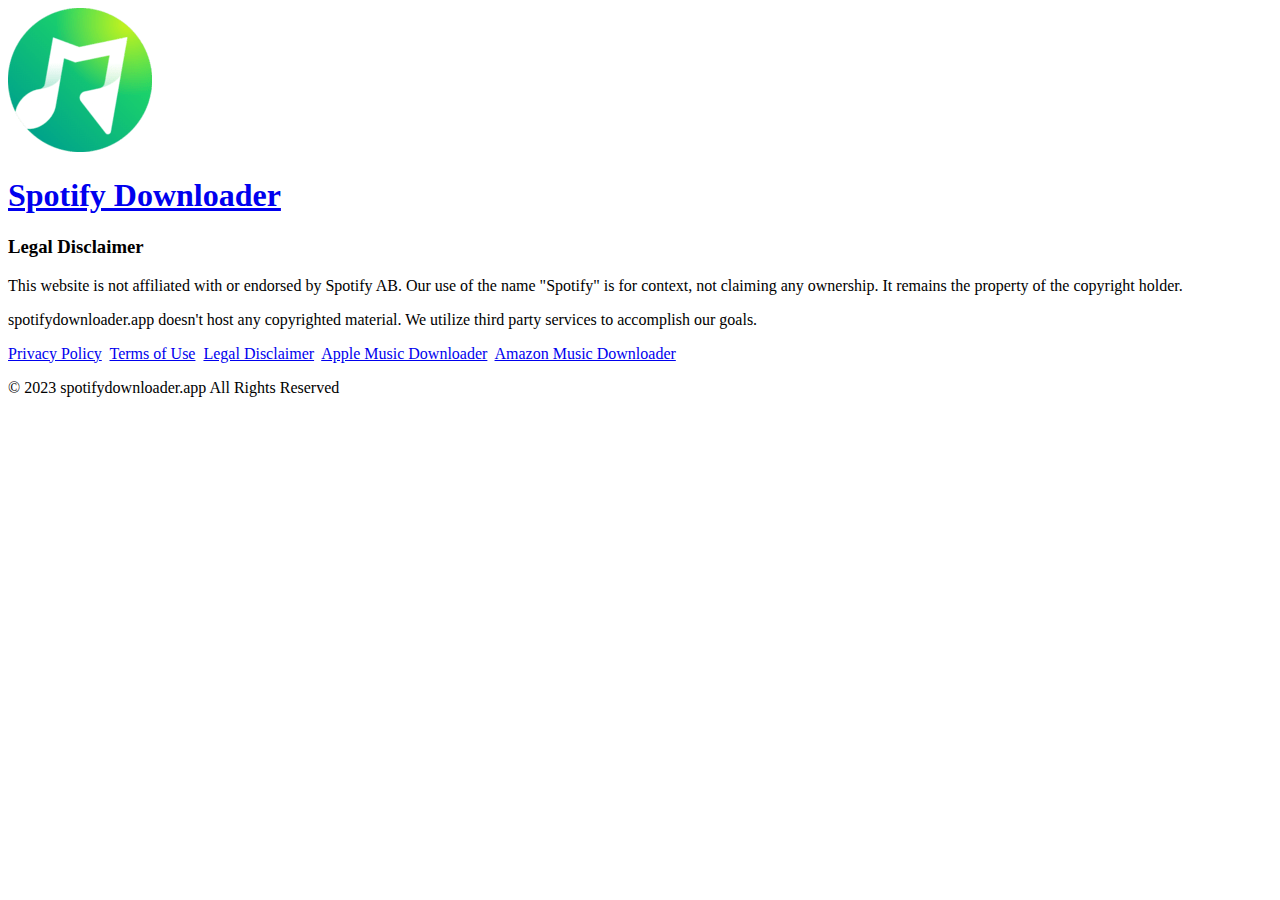
==== legal-disclaimer.html @ 047060ca "Add files via upload" ====
<!DOCTYPE html>
<html lang="en">
<head>
<meta charSet="utf-8"/>
<title>Legal Disclaimer</title>
<meta name="viewport" content="width=device-width, initial-scale=1">
<link rel="icon" href="/favicon.png">
<!-- Google tag (gtag.js) -->
<script async src="https://www.googletagmanager.com/gtag/js?id=G-861NE1LHJ5"></script>
<script>
  window.dataLayer = window.dataLayer || [];
  function gtag(){dataLayer.push(arguments);}
  gtag('js', new Date());

  gtag('config', 'G-861NE1LHJ5');
</script>

<style>
	:root {
	  --main-bt-color: white;	
	  --main-bg1-color: #00a38b;
	  --main-bg2-color: #02daba;
	}
</style>
<link rel="stylesheet" type="text/css" href="style/index.062005.css"/>
</head>
<body>
<div class="nav">
	<div class="logo">
		<a href="/"><img src="logo.png" alt="logo" /></a>
		<h1><a href="/">Spotify Downloader</a></h1>
	</div>
</div>	
<div id="main">
	<div id="help">
			
		<h3 class="help-title">Legal Disclaimer</h3>
		
	<p>This website is not affiliated with or endorsed by Spotify AB. Our use of the name "Spotify" is for context, not claiming any ownership. It remains the property of the copyright holder.</p>
	<p>spotifydownloader.app doesn't host any copyrighted material. We utilize third party services to accomplish our goals.</p>

	</div>
</div>
<footer class="copyright">
	<div class="footer_link">
		<a href="/privacy-policy" title="privacy policy">Privacy Policy</a>&nbsp;
		<a href="/terms-of-use" title="terms of use">Terms of Use</a>&nbsp;
		<a href="/legal-disclaimer" title="legal disclaimer">Legal Disclaimer</a>&nbsp;
		<a href="https://apple-music-downloader.com/" title="Apple Music Mp3">Apple Music Downloader</a>&nbsp;
		<a href="https://amazon-music-downloader.com/" title="Amazon Music Mp3">Amazon Music Downloader</a>
	</div>
	<p>© 2023 spotifydownloader.app All Rights Reserved</p>
</footer>
<body>
</html>
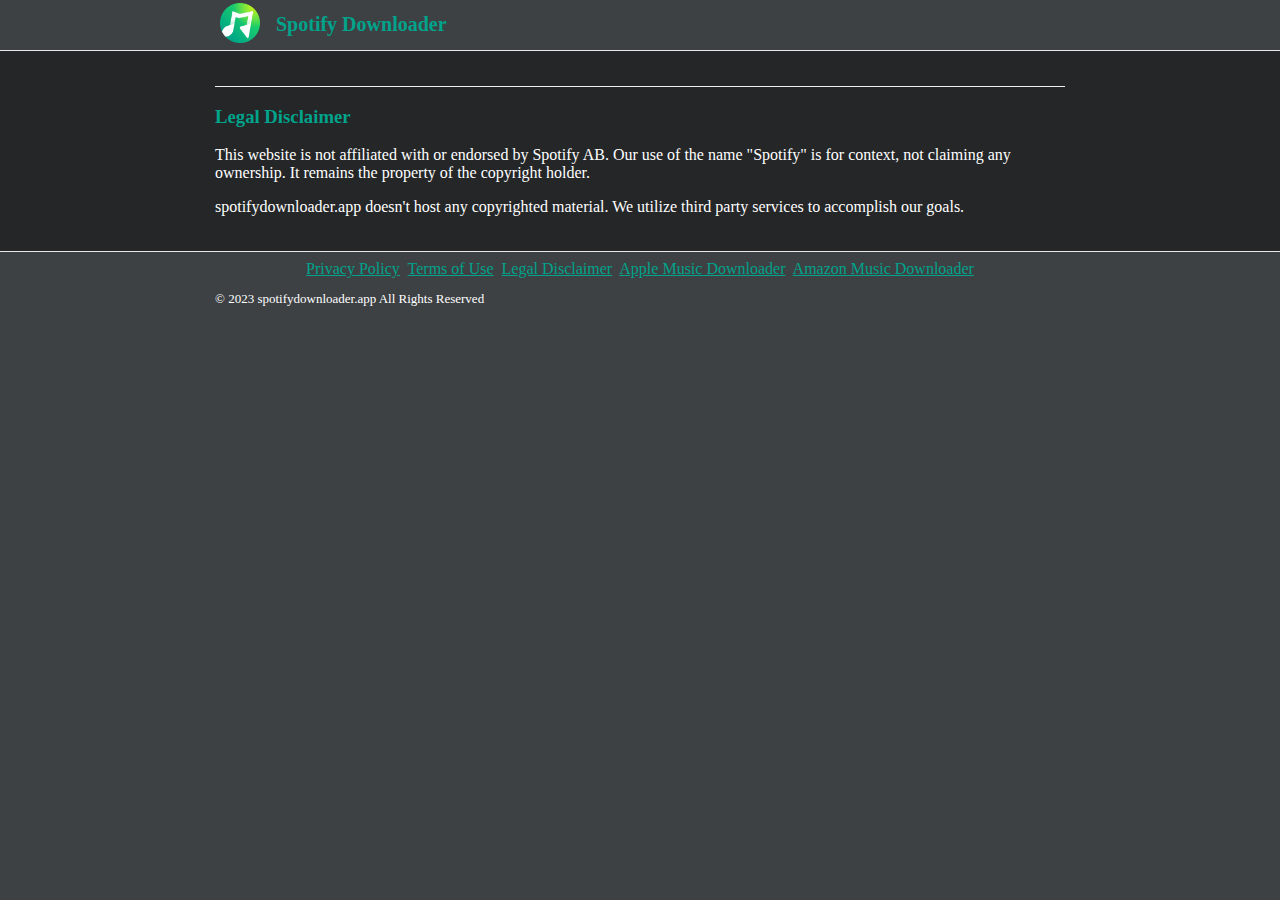
==== commit 1dcc89c5: "Add files via upload" ====
--- a/legal-disclaimer.html
+++ b/legal-disclaimer.html
@@ -4,6 +4,7 @@
 <meta charSet="utf-8"/>
 <title>Legal Disclaimer</title>
 <meta name="viewport" content="width=device-width, initial-scale=1">
+<link rel="canonical" href="https://spotifydownloader.app/legal-disclaimer" />
 <link rel="icon" href="/favicon.png">
 <!-- Google tag (gtag.js) -->
 <script async src="https://www.googletagmanager.com/gtag/js?id=G-861NE1LHJ5"></script>
--- a/style/index.062005.css
+++ b/style/index.062005.css
@@ -0,0 +1,245 @@
+	body {
+	    margin: 0;
+		color: white;
+		background-color: #3d4144;
+		text-align: center;
+	}
+	
+	#main {
+		border-top: 1px solid #e9e9e9;
+		border-bottom: 1px solid #e9e9e9;
+		padding: 5px 10px;
+		background: #242628;
+	}
+	
+	#main h2{
+        font-size: 17px;
+        font-weight: 600;
+		margin: 20px 0 20px 0;
+	}
+	
+	.nav {
+	    margin-right: auto;
+	    margin-left: auto;
+		max-width: 850px;
+		display: flex;
+		justify-content: space-between;
+		flex-wrap: wrap;
+	}
+	
+	.nav a{
+		color: var(--main-bg1-color);
+		text-decoration: none;
+	}
+	
+	.menu{
+		display: flex;
+		align-items: center;
+        font-size: 16px;
+		font-weight: 500;
+		margin-right: 5px;
+	}
+	
+	.menu a{
+		margin-left: 10px;
+	}
+	
+	.menu a:hover {
+		color: var(--main-bg2-color);
+	}
+	
+	.logo{
+		display: flex;
+		align-items: center;
+		margin-left: 5px;
+	}
+	
+	.logo img{
+		width: 40px;
+		height: 40px;
+	}
+	
+	.logo h1{
+        font-size: 20px;
+        font-weight: 800;
+		margin-left: 1rem;
+	}
+	
+	.copyright{
+		max-width: 850px;
+	    margin-right: auto;
+	    margin-left: auto;
+	}
+	
+	.copyright p{
+		font-size: 13px;
+		text-align: left;
+	}
+	
+	.footer_link{
+		margin-top: 0.5rem;
+	}
+	
+	.copyright a{
+		color: var(--main-bg1-color);
+	}
+	
+	#search-box{
+		display: flex;
+		max-width: 850px;
+        height: 42px;
+        border: 1px var(--main-bg1-color) solid;
+        border-radius: 25px;
+		margin: auto;
+		background-color: white;
+	}
+	#search-input {
+		width: 100%;
+        height: 40px;
+        padding-left: 10px;
+        border: none;
+        outline: none;
+        border-top-left-radius: 25px;
+        border-bottom-left-radius: 25px;
+	}
+	#search-submit {
+        width: 100px;
+        height: 100%;
+        background-color: var(--main-bg1-color);
+        border: none;
+        outline: none;
+        cursor: pointer;
+        float: right;
+        border-top-right-radius: 25px;
+        border-bottom-right-radius: 25px;
+        color: var(--main-bt-color);
+        font-size: 16px;
+	}
+	#search-submit:hover {
+		background-color: var(--main-bg2-color);
+	}
+    #loader {
+		margin-right: 20px;
+		vertical-align: middle;
+        border: 3px solid #f3f3f3;
+        border-top: 3px solid var(--main-bg1-color);
+        width: 34px;
+        height: 34px;
+        display: none;
+        border-radius: 75%;
+        vertical-align: -10%;
+        clip-path: polygon(0% 0%, 100% 0%, 100% 30%, 0% 30%);
+        animation: rotate 1s linear infinite;
+    }
+	#info{
+		max-width: 850px;
+	    width: 100%;
+	    margin-right: auto;
+	    margin-left: auto;
+	}
+	.grid-container {
+	    display: grid;
+	    grid-template-columns: 0fr 4fr 1fr;
+	    grid-template-rows: 1fr;
+	    grid-gap: 10px;
+	}
+	
+	.grid-playlist-container {
+	    display: grid;
+	    grid-template-columns: 0fr 0fr 4fr 1fr;
+	    grid-template-rows: 1fr;
+	    grid-gap: 10px;
+	}
+	
+	.mb-3, .my-3 {
+	    margin-bottom: 1rem!important;
+	    border-top: 1px solid #eee;
+	    padding-top: 20px;
+	}
+	.grid-item {
+	    text-align: left;
+	}
+	.grid-item img {
+		height: 60px;
+		border-radius: 6px;
+	}
+	.grid-text {
+	    overflow: hidden;
+	    text-overflow: ellipsis;
+	    font-weight: 500;
+	    font-size: 14px;
+	    width: 100%;
+
+	}
+	.grid-text span {
+		color: var(--main-bg1-color);
+		font-size: 16px;
+	}
+	.get-download-submit {
+		margin-top: 5px;
+        width: 125px;
+        height: 35px;
+        background-color: var(--main-bg1-color);
+        border: none;
+        outline: none;
+        cursor: pointer;
+        float: right;
+		border-radius: 25px;
+        color: var(--main-bt-color);
+	}
+	.get-download-submit:hover {
+		background-color: var(--main-bg2-color);
+	}
+	.download-btn {
+		width: 100%;
+		display: inline-block;
+		padding: 10px 0 10px 0;
+		background-color: var(--main-bg1-color);
+		color: var(--main-bt-color);
+		border-radius: 25px;
+		text-decoration: none;
+	}
+
+	.download-btn:hover {
+		background-color: var(--main-bg2-color);
+	}
+	
+    .download-loading {
+        opacity: 0.5;
+        cursor: default;
+        pointer-events: none;
+    }
+
+    .download-loading:before {
+        content: '';
+        display: inline-block;
+        width: 1em;
+        height: 1em;
+        margin-right: 0.5em;
+        color: red;
+        border: 2px solid #fff;
+        border-radius: 75%;
+        vertical-align: -10%;
+        clip-path: polygon(0% 0%, 100% 0%, 100% 30%, 0% 30%);
+        animation: rotate 1s linear infinite;
+    }
+    @keyframes rotate {
+        from {
+            transform: rotatez(0deg);
+        }
+        to {
+            transform: rotatez(360deg);
+        }
+    }
+	#help {
+		text-align: left;
+		border-top: 1px solid #eee;
+		max-width: 850px;
+		margin: 30px auto;
+	}
+	.help-title {
+		color: var(--main-bg1-color);
+	}
+	#help img{
+		max-width: 100%
+	}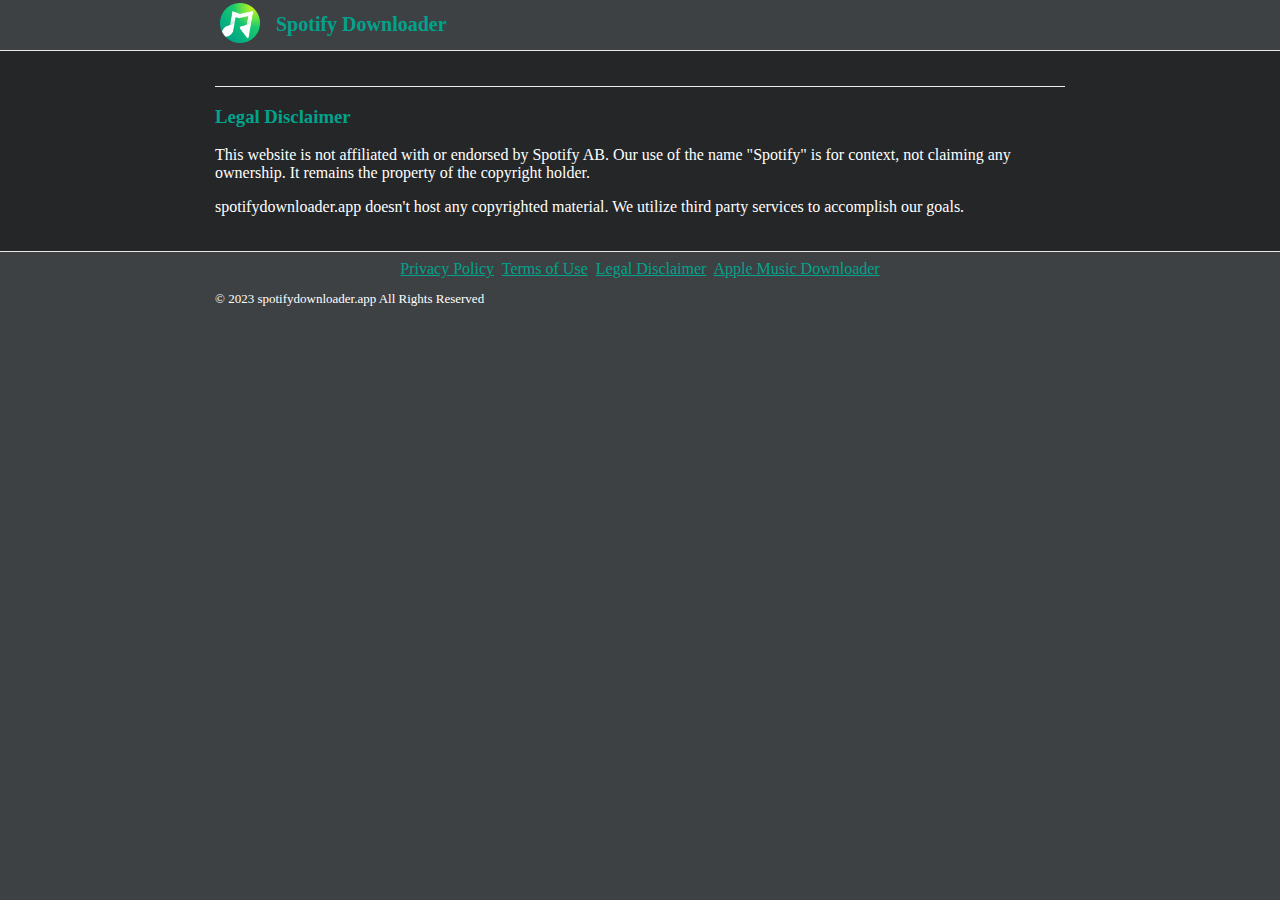
==== commit a8a341a5: "Add files via upload" ====
--- a/legal-disclaimer.html
+++ b/legal-disclaimer.html
@@ -47,8 +47,7 @@
 		<a href="/privacy-policy" title="privacy policy">Privacy Policy</a>&nbsp;
 		<a href="/terms-of-use" title="terms of use">Terms of Use</a>&nbsp;
 		<a href="/legal-disclaimer" title="legal disclaimer">Legal Disclaimer</a>&nbsp;
-		<a href="https://apple-music-downloader.com/" title="Apple Music Mp3">Apple Music Downloader</a>&nbsp;
-		<a href="https://amazon-music-downloader.com/" title="Amazon Music Mp3">Amazon Music Downloader</a>
+		<a href="https://apple-music-downloader.com/" title="Apple Music Downloader">Apple Music Downloader</a>
 	</div>
 	<p>© 2023 spotifydownloader.app All Rights Reserved</p>
 </footer>
